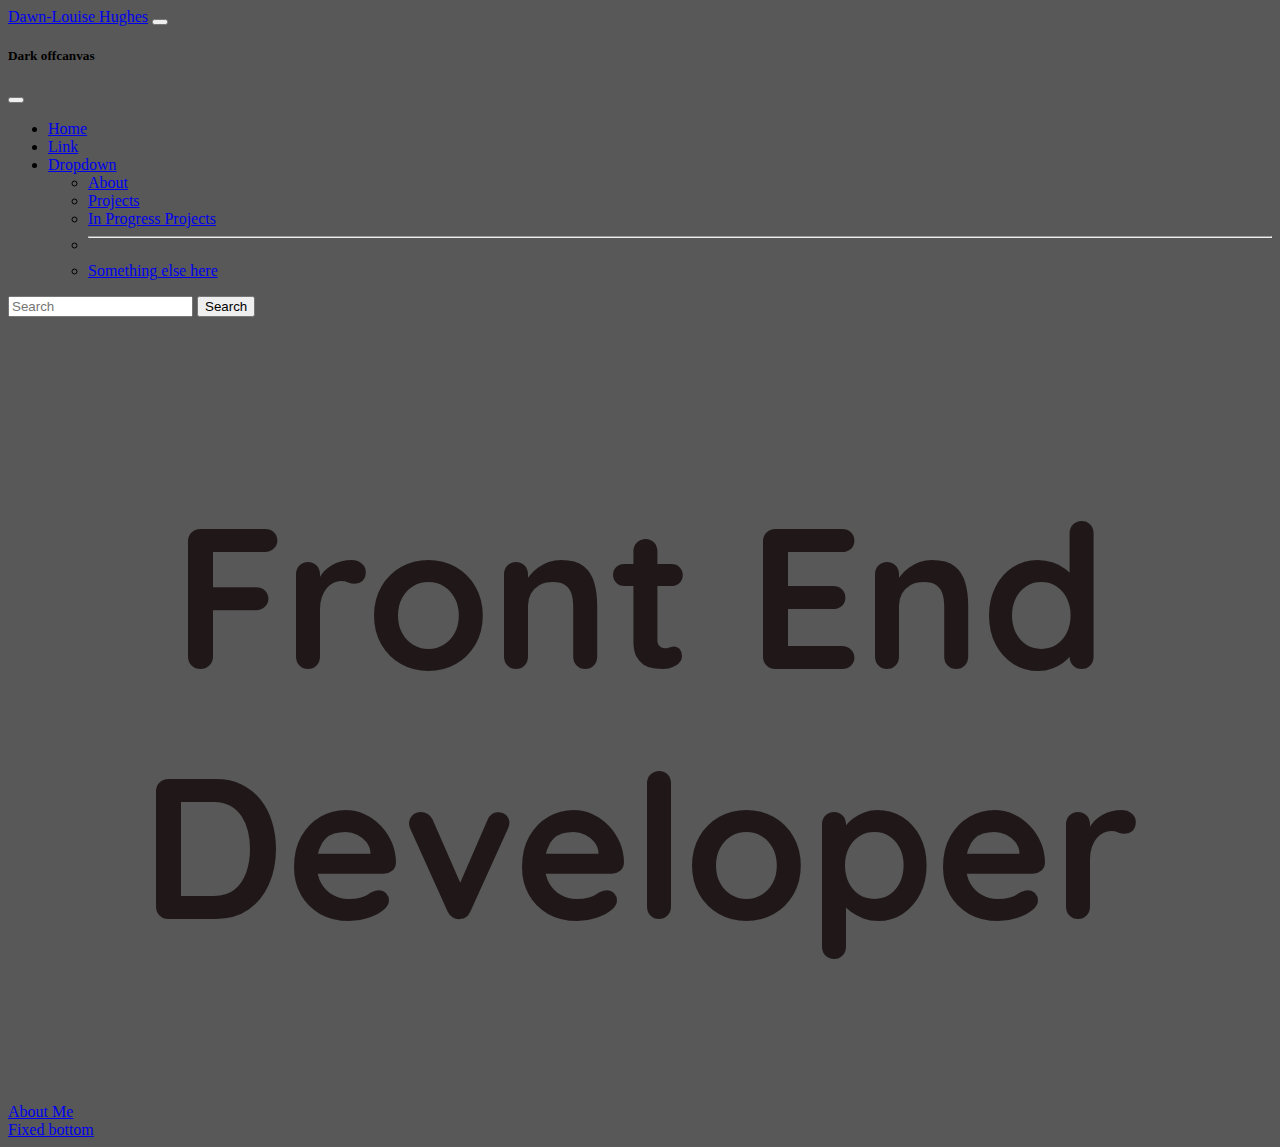
==== index.html @ 57a54ec2 "Initial commit" ====
<!DOCTYPE html>
<html lang="en">
  <head>
    <meta charset="UTF-8" />
    <meta name="viewport" content="width=device-width, initial-scale=1.0" />
    <link rel="stylesheet" href="portfolio.css" />
    <link
      href="https://cdn.jsdelivr.net/npm/bootstrap@5.3.2/dist/css/bootstrap.min.css"
      rel="stylesheet"
      integrity="sha384-T3c6CoIi6uLrA9TneNEoa7RxnatzjcDSCmG1MXxSR1GAsXEV/Dwwykc2MPK8M2HN"
      crossorigin="anonymous"
    />
    <title>Document</title>
    <link rel="preconnect" href="https://fonts.googleapis.com" />
    <link rel="preconnect" href="https://fonts.gstatic.com" crossorigin />
    <link
      href="https://fonts.googleapis.com/css2?family=Quicksand:wght@300&display=swap"
      rel="stylesheet"
    />
    <script
      src="https://cdn.jsdelivr.net/npm/bootstrap@5.3.2/dist/js/bootstrap.bundle.min.js"
      integrity="sha384-C6RzsynM9kWDrMNeT87bh95OGNyZPhcTNXj1NW7RuBCsyN/o0jlpcV8Qyq46cDfL"
      crossorigin="anonymous"
    ></script>
    <nav class="navbar navbar-dark bg-dark fixed-top">
      <div class="container-fluid">
        <a class="navbar-brand" href="#">Dawn-Louise Hughes</a>
        <button
          class="navbar-toggler"
          type="button"
          data-bs-toggle="offcanvas"
          data-bs-target="#offcanvasDarkNavbar"
          aria-controls="offcanvasDarkNavbar"
          aria-label="Toggle navigation"
        >
          <span class="navbar-toggler-icon"></span>
        </button>
        <div
          class="offcanvas offcanvas-end text-bg-dark"
          tabindex="-1"
          id="offcanvasDarkNavbar"
          aria-labelledby="offcanvasDarkNavbarLabel"
        >
          <div class="offcanvas-header">
            <h5 class="offcanvas-title" id="offcanvasDarkNavbarLabel">
              Dark offcanvas
            </h5>
            <button
              type="button"
              class="btn-close btn-close-white"
              data-bs-dismiss="offcanvas"
              aria-label="Close"
            ></button>
          </div>
          <div class="offcanvas-body">
            <ul class="navbar-nav justify-content-end flex-grow-1 pe-3">
              <li class="nav-item">
                <a class="nav-link active" aria-current="page" href="#">Home</a>
              </li>
              <li class="nav-item">
                <a class="nav-link" href="#">Link</a>
              </li>
              <li class="nav-item dropdown">
                <a
                  class="nav-link dropdown-toggle"
                  href="#"
                  role="button"
                  data-bs-toggle="dropdown"
                  aria-expanded="false"
                >
                  Dropdown
                </a>
                <ul class="dropdown-menu dropdown-menu-dark">
                  <li><a class="dropdown-item" href="#">About</a></li>
                  <li><a class="dropdown-item" href="#">Projects</a></li>
                  <li>
                    <a class="dropdown-item" href="#">In Progress Projects</a>
                  </li>
                  <li><hr class="dropdown-divider" /></li>
                  <li>
                    <a class="dropdown-item" href="#">Something else here</a>
                  </li>
                </ul>
              </li>
            </ul>
            <form class="d-flex mt-3" role="search">
              <input
                class="form-control me-2"
                type="search"
                placeholder="Search"
                aria-label="Search"
              />
              <button class="btn btn-success" type="submit">Search</button>
            </form>
          </div>
        </div>
      </div>
    </nav>
  </head>
  <body>
    <img src="" />
    <h1>Front End Developer</h1>
  </body>

  <footer>
    <a class="btn btn-outline-black" href="about.html"> About Me </a>

    <nav class="navbar fixed-bottom bg-body-tertiary">
      <div class="container-fluid">
        <a class="navbar-brand" href="#">Fixed bottom</a>
      </div>
    </nav>
  </footer>
</html>
---- portfolio.css ----
.navbar{
    color: black;

}
body {
    background: rgb(88, 88, 88);
}

h1{
    font-family: 'Quicksand', sans-serif;
    color: rgb(32, 24, 24);
    text-align: center;
    font-size: 200px;
}

h2{
    text-align: center;

    font-weight: normal;
    font-size: 60px;
    display: inline-block;

}

.btn{
    text-align: center;
}
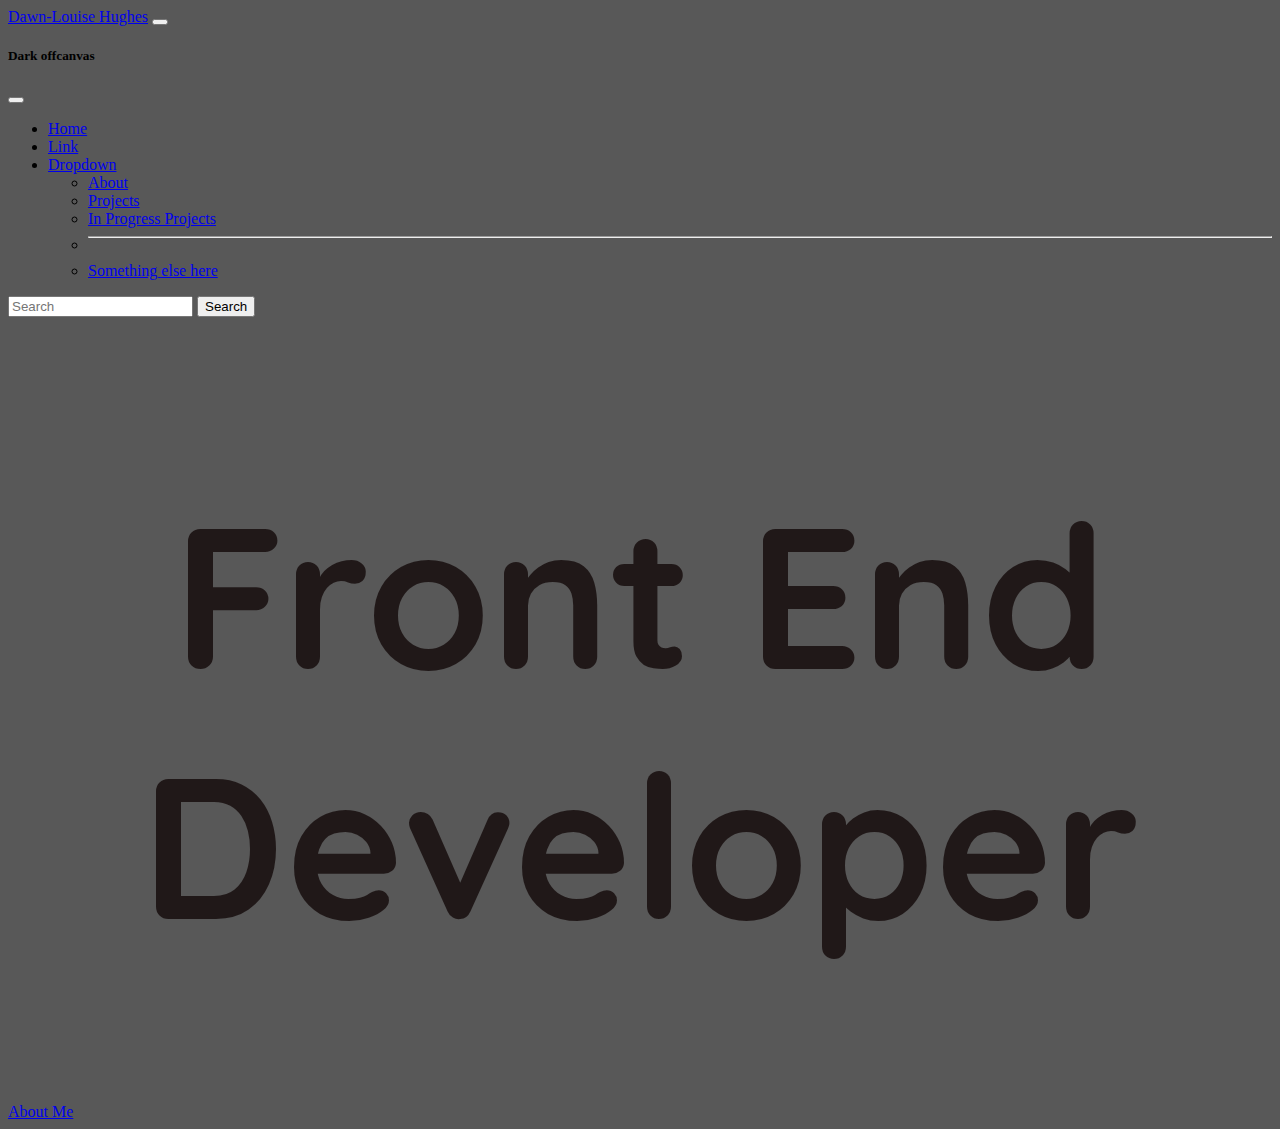
==== commit c7eb5d69: "Reorganised head" ====
--- a/index.html
+++ b/index.html
@@ -10,7 +10,8 @@
       integrity="sha384-T3c6CoIi6uLrA9TneNEoa7RxnatzjcDSCmG1MXxSR1GAsXEV/Dwwykc2MPK8M2HN"
       crossorigin="anonymous"
     />
-    <title>Document</title>
+    <title>Dawn-Louise Hughes- Front End Developer</title>
+
     <link rel="preconnect" href="https://fonts.googleapis.com" />
     <link rel="preconnect" href="https://fonts.gstatic.com" crossorigin />
     <link
@@ -18,10 +19,15 @@
       rel="stylesheet"
     />
     <script
+      src="https://kit.fontawesome.com/030f0a908c.js"
+      crossorigin="anonymous"
+    ></script>
+    <script
       src="https://cdn.jsdelivr.net/npm/bootstrap@5.3.2/dist/js/bootstrap.bundle.min.js"
       integrity="sha384-C6RzsynM9kWDrMNeT87bh95OGNyZPhcTNXj1NW7RuBCsyN/o0jlpcV8Qyq46cDfL"
       crossorigin="anonymous"
     ></script>
+
     <nav class="navbar navbar-dark bg-dark fixed-top">
       <div class="container-fluid">
         <a class="navbar-brand" href="#">Dawn-Louise Hughes</a>
@@ -45,6 +51,7 @@
             <h5 class="offcanvas-title" id="offcanvasDarkNavbarLabel">
               Dark offcanvas
             </h5>
+
             <button
               type="button"
               class="btn-close btn-close-white"
@@ -97,6 +104,7 @@
       </div>
     </nav>
   </head>
+
   <body>
     <img src="" />
     <h1>Front End Developer</h1>
@@ -107,7 +115,15 @@
 
     <nav class="navbar fixed-bottom bg-body-tertiary">
       <div class="container-fluid">
-        <a class="navbar-brand" href="#">Fixed bottom</a>
+        <a class="navbar-brand" href="#"></a>
+
+        <i class="fa-brands fa-instagram fa-lg" style="color: #000000"></i>
+        <i class="fa-brands fa-linkedin fa-lg" style="color: #000000"></i>
+        <i
+          class="fa-brands fa-github fa-lg"
+          href="https://github.com/FedDawb"
+          style="color: #050505"
+        ></i>
       </div>
     </nav>
   </footer>
